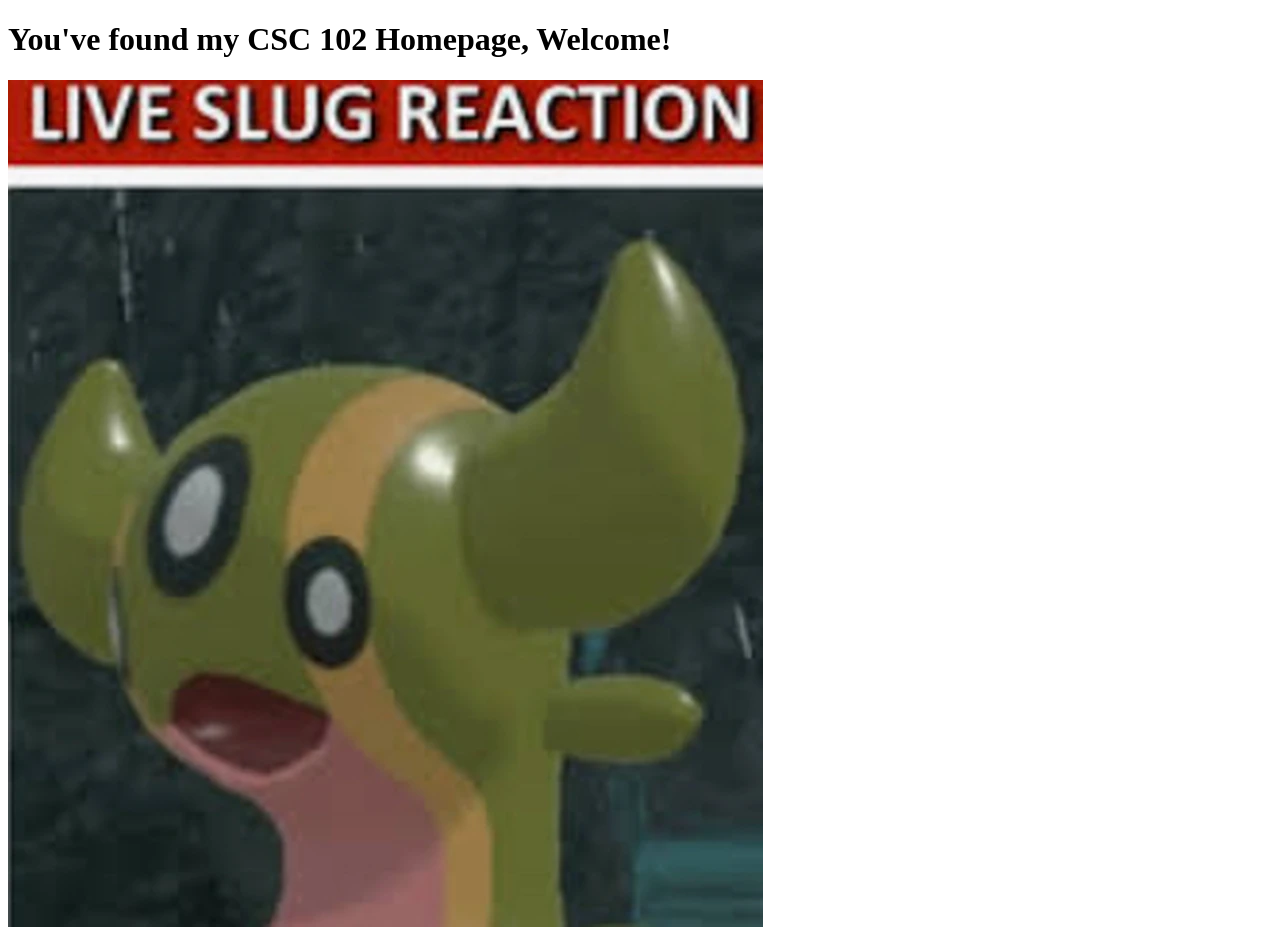
==== Index.html @ f7d2462a "Add files via upload" ====
<!-- Brody Wittenburg, 7/5/26 -->
<!--This is Supposeed to be the first tag, and it tells the Broswer it's a HTML5 page  -->
<!DOCTYPE html>
<!-- The HTML tag goes next -->
 <html>
 <!-- The head section has info for the browser and search engine -->
<head>
<title> Brody's CSC 102 Homepage</title>
</head>

<!-- The body section holds the text and images we want to show to the user-->
<body>
<h1> You've found my CSC 102 Homepage, Welcome!</h1>
<!-- p is the paragraph tag and has spacing by default -->
 <p> 
    <!-- img is the image tag and src is the source for the image -->
        <img id="memeImage" src="memeImage.webp">
</p>
</body>
</html>
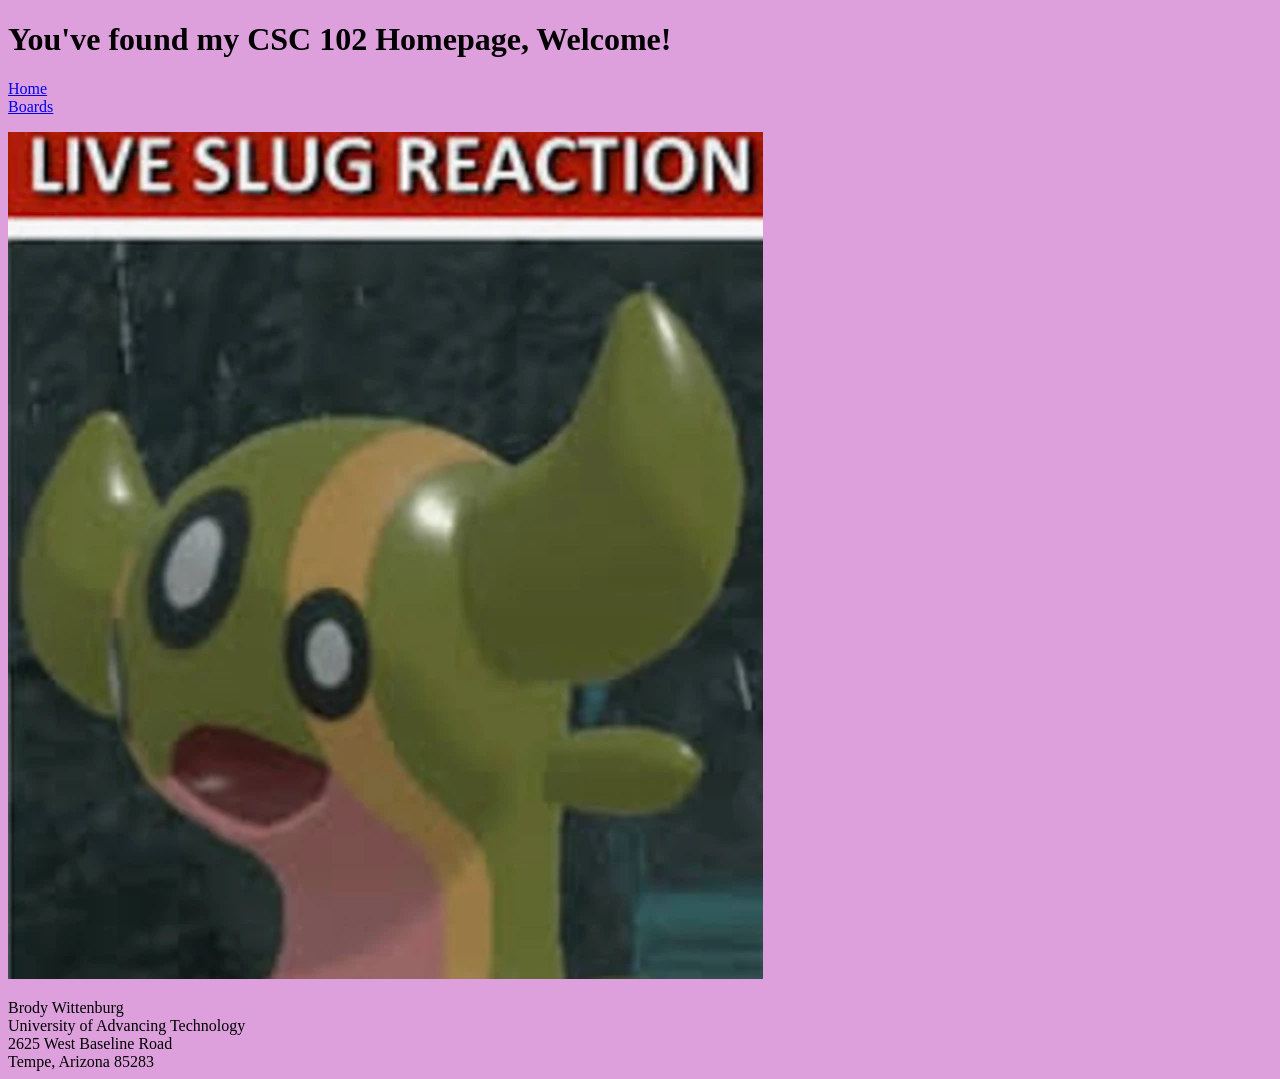
==== commit e7026d7f: "Add files via upload" ====
--- a/Index.html
+++ b/Index.html
@@ -1,5 +1,5 @@
-<!-- Brody Wittenburg, 7/5/26 -->
-<!--This is Supposeed to be the first tag, and it tells the Broswer it's a HTML5 page  -->
+<!-- Brody Wittenburg, 7/11/26 -->
+<!--This is Supposed to be the first tag, and it tells the Broswer it's a HTML5 page  -->
 <!DOCTYPE html>
 <!-- The HTML tag goes next -->
  <html>
@@ -10,11 +10,32 @@
 
 <!-- The body section holds the text and images we want to show to the user-->
 <body>
-<h1> You've found my CSC 102 Homepage, Welcome!</h1>
+    <!-- This section will have a logo, menu or page title -->
+    <body style="background-color: plum;">
+    <header>
+        <h1> You've found my CSC 102 Homepage, Welcome!</h1>
+        <!-- create a nav section to hold the menu -->
+         <nav>
+            <a href="Index.html">Home</a>
+            <br>
+            <a href="Boards.html">Boards</a>
+         </nav>
+    </header>
+
 <!-- p is the paragraph tag and has spacing by default -->
  <p> 
     <!-- img is the image tag and src is the source for the image -->
         <img id="memeImage" src="memeImage.webp">
 </p>
+<footer>
+    Brody Wittenburg
+    <br>
+    University of Advancing Technology
+    <br>
+     2625 West Baseline Road
+    <br> 
+    Tempe, Arizona 85283
+    <br>
+</footer>
 </body>
 </html>
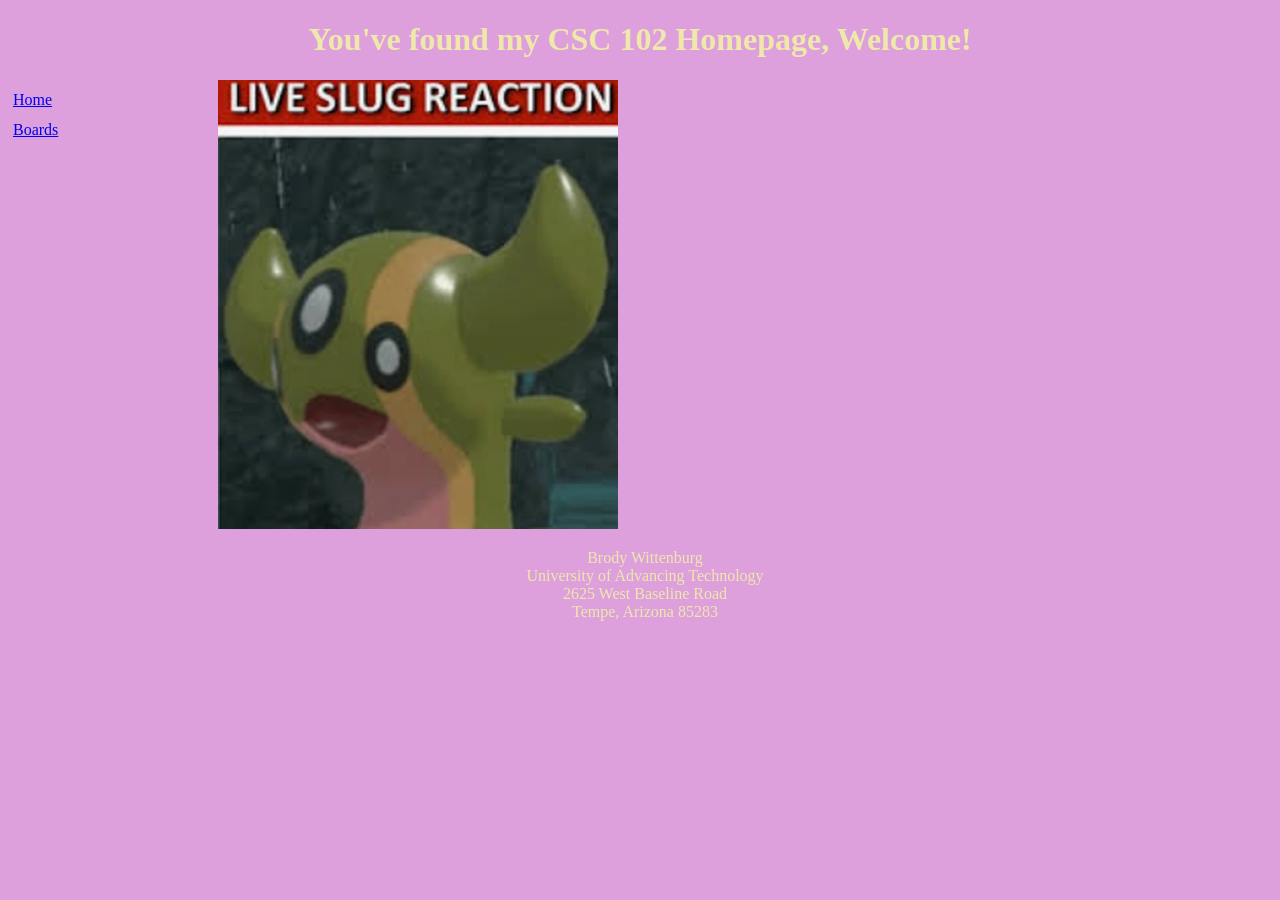
==== commit 167e9012: "Add files via upload" ====
--- a/Index.html
+++ b/Index.html
@@ -6,6 +6,8 @@
  <!-- The head section has info for the browser and search engine -->
 <head>
 <title> Brody's CSC 102 Homepage</title>
+    <!--add a link to our css file!-->
+    <link rel="stylesheet" href="Main.css">
 </head>
 
 <!-- The body section holds the text and images we want to show to the user-->
--- a/Main.css
+++ b/Main.css
@@ -0,0 +1,35 @@
+/* 
+declaration block:
+
+selector{
+    property: value;
+    property2: value;
+}
+*/
+
+body{
+    background-color: plum;
+    color: palegoldenrod;
+}
+
+nav{
+    height: 600px;
+    width: 200px;
+    float: left;
+    padding: 5px;
+    line-height: 30px;
+}
+
+footer{
+    text-align: center;
+    margin-right: 200px;
+}
+
+#memeImage{
+    margin-right: 200px;
+    width: 400px;
+}
+
+h1{
+    text-align: center;
+}
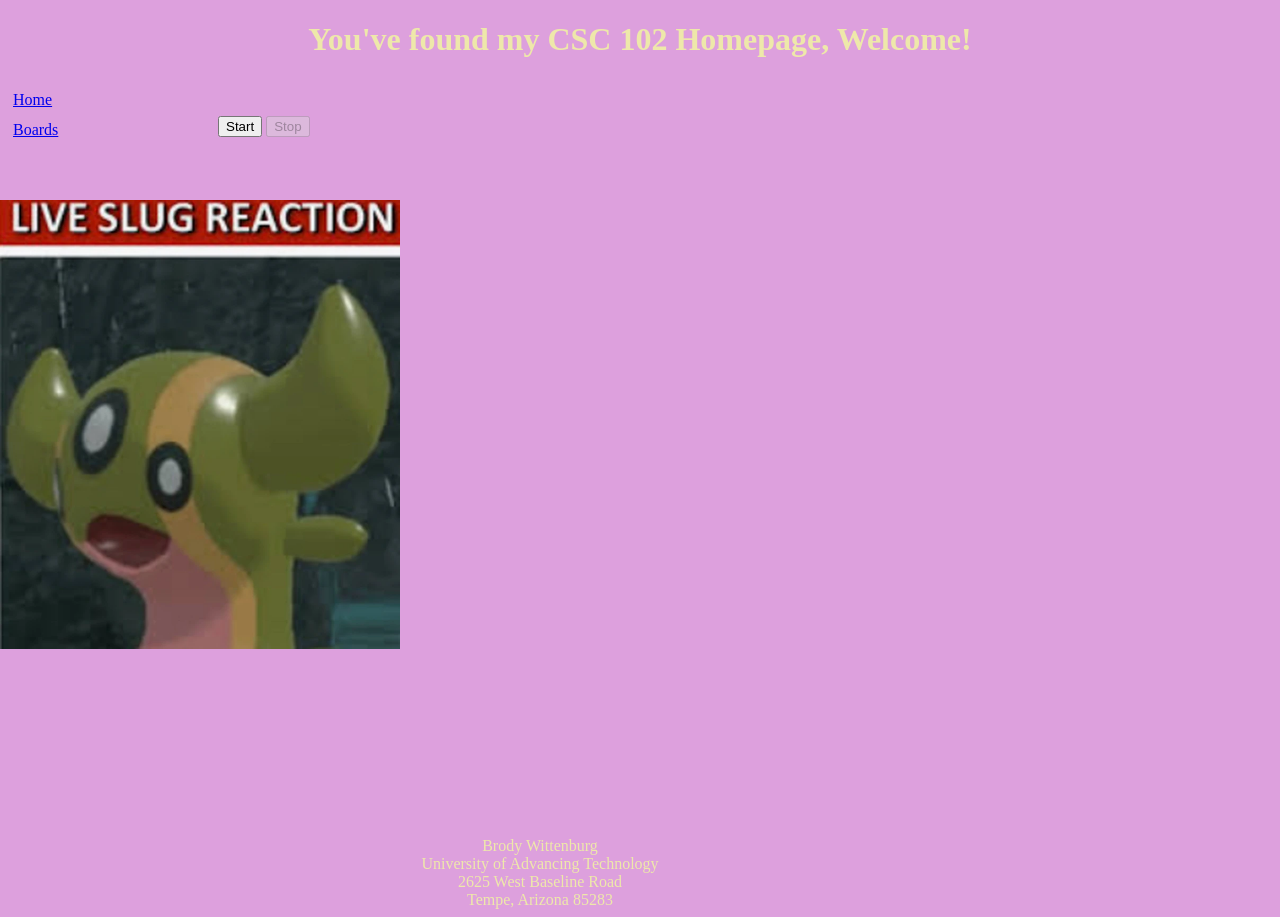
==== commit 0e4fae37: "Add files via upload" ====
--- a/Index.html
+++ b/Index.html
@@ -11,9 +11,9 @@
 </head>
 
 <!-- The body section holds the text and images we want to show to the user-->
-<body>
+
     <!-- This section will have a logo, menu or page title -->
-    <body style="background-color: plum;">
+    <body>
     <header>
         <h1> You've found my CSC 102 Homepage, Welcome!</h1>
         <!-- create a nav section to hold the menu -->
@@ -22,12 +22,19 @@
             <br>
             <a href="Boards.html">Boards</a>
          </nav>
-    </header>
-
+    </header> 
 <!-- p is the paragraph tag and has spacing by default -->
  <p> 
-    <!-- img is the image tag and src is the source for the image -->
+    <!-- This is the meme image that will move across the screen -->
         <img id="memeImage" src="memeImage.webp">
+<!-- this is a line break-->
+    <br><br>
+
+<!-- button is a clickable button. onclick runs the JavaScript function when clicked -->
+    <!-- The start button will call the startMeme function when clicked -->
+<button id="startButton" onclick="startMeme();">Start</button>
+<!-- The stop button will call the stopMeme function when clicked. -->
+<button id="stopButton" onclick="stopMeme();" disabled>Stop</button>
 </p>
 <footer>
     Brody Wittenburg
@@ -39,5 +46,7 @@
     Tempe, Arizona 85283
     <br>
 </footer>
+<!-- This script tag links to our JavaScript file. It will run the code in that file. -->
+<script src="Index.js"></script>
 </body>
 </html>
--- a/Main.css
+++ b/Main.css
@@ -20,14 +20,18 @@
     line-height: 30px;
 }
 
+#memeImage{
+    width: 400px;
+    position: absolute;
+    left: 0px;
+    top: 200px;
+}
+
 footer{
     text-align: center;
     margin-right: 200px;
-}
-
-#memeImage{
-    margin-right: 200px;
-    width: 400px;
+    margin-top: 700px;
+    clear: both;
 }
 
 h1{
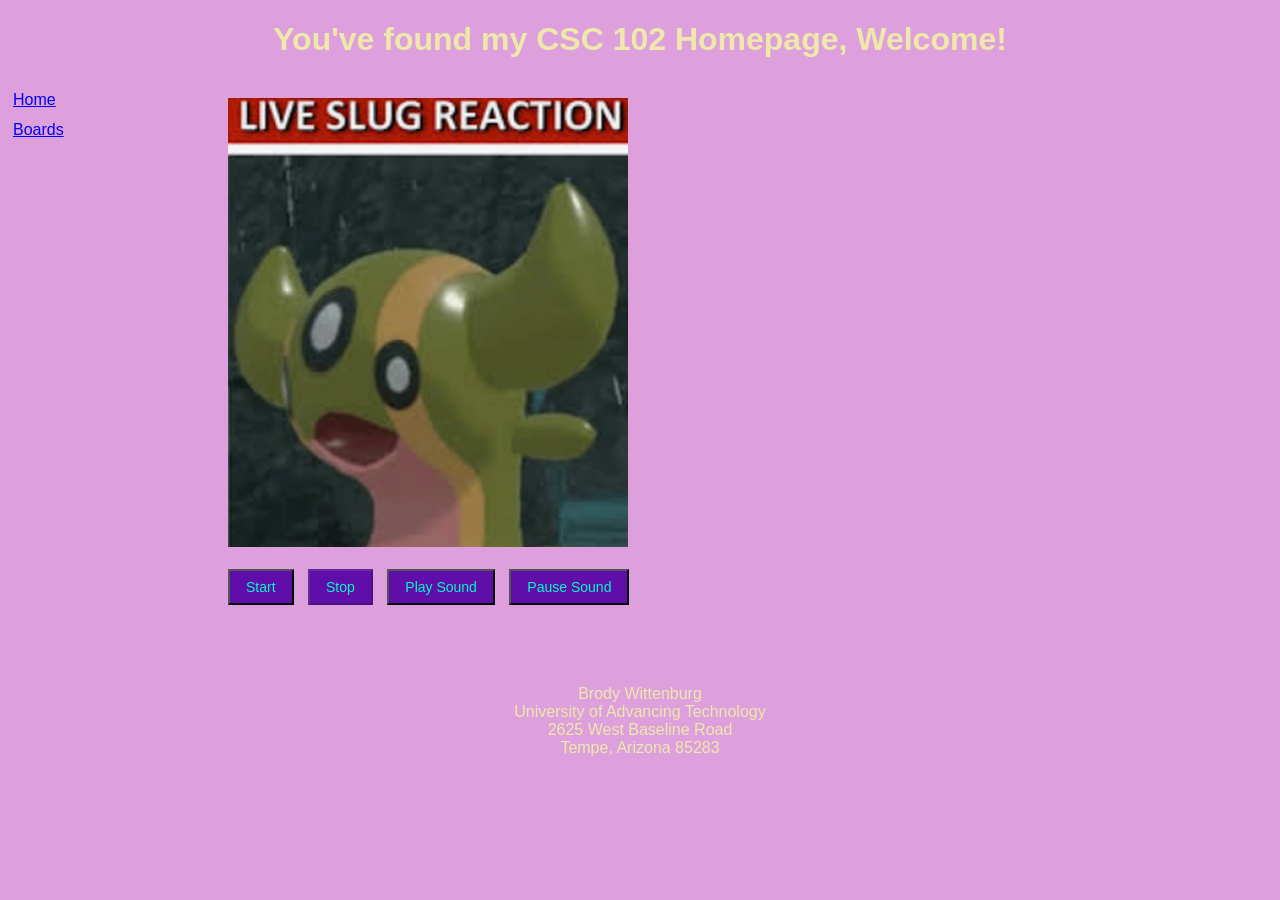
==== commit 571655d6: "Add files via upload" ====
--- a/Index.html
+++ b/Index.html
@@ -1,52 +1,64 @@
-<!-- Brody Wittenburg, 7/11/26 -->
-<!--This is Supposed to be the first tag, and it tells the Broswer it's a HTML5 page  -->
+<!-- Brody Wittenburg, 7/11/26 - 8/10/26 -->
+<!-- This tells the browser this is an HTML5 page -->
 <!DOCTYPE html>
 <!-- The HTML tag goes next -->
- <html>
- <!-- The head section has info for the browser and search engine -->
-<head>
-<title> Brody's CSC 102 Homepage</title>
-    <!--add a link to our css file!-->
+<html>
+  <!-- The head section has info for the browser and search engine -->
+  <head>
+    <!-- This is the page title -->
+    <title>Brody's CSC 102 Homepage</title>
+    <!-- Link to the css file -->
     <link rel="stylesheet" href="Main.css">
-</head>
+  </head>
 
-<!-- The body section holds the text and images we want to show to the user-->
+  <!-- The body section holds what the user sees -->
+  <body>
+    <!-- This section has the page title and menu -->
+    <header>
+      <!-- Main heading -->
+      <h1>You've found my CSC 102 Homepage, Welcome!</h1>
+      <!-- Navigation links -->
+      <nav>
+        <a href="Index.html">Home</a>
+        <br>
+        <a href="Boards.html">Boards</a>
+      </nav>
+    </header>
 
-    <!-- This section will have a logo, menu or page title -->
-    <body>
-    <header>
-        <h1> You've found my CSC 102 Homepage, Welcome!</h1>
-        <!-- create a nav section to hold the menu -->
-         <nav>
-            <a href="Index.html">Home</a>
-            <br>
-            <a href="Boards.html">Boards</a>
-         </nav>
-    </header> 
-<!-- p is the paragraph tag and has spacing by default -->
- <p> 
-    <!-- This is the meme image that will move across the screen -->
-        <img id="memeImage" src="memeImage.webp">
-<!-- this is a line break-->
-    <br><br>
+    <!-- p is a paragraph block with spacing -->
+    <p>
+      <!-- Meme image that will move across the screen -->
+      <img id="memeImage" src="memeImage.webp" alt="Meme image">
 
-<!-- button is a clickable button. onclick runs the JavaScript function when clicked -->
-    <!-- The start button will call the startMeme function when clicked -->
-<button id="startButton" onclick="startMeme();">Start</button>
-<!-- The stop button will call the stopMeme function when clicked. -->
-<button id="stopButton" onclick="stopMeme();" disabled>Stop</button>
-</p>
-<footer>
-    Brody Wittenburg
-    <br>
-    University of Advancing Technology
-    <br>
-     2625 West Baseline Road
-    <br> 
-    Tempe, Arizona 85283
-    <br>
-</footer>
-<!-- This script tag links to our JavaScript file. It will run the code in that file. -->
-<script src="Index.js"></script>
-</body>
+      <!-- line breaks to add space -->
+      <br><br>
+
+      <!-- Start button calls the startMeme function -->
+      <button id="startButton" onclick="startMeme();">Start</button>
+      <!-- Stop button calls the stopMeme function -->
+      <button id="stopButton" onclick="stopMeme();" disabled>Stop</button>
+
+      <!-- Sound buttons -->
+      <!-- Play button calls playSound -->
+      <button id="playSoundButton" onclick="playSound();">Play Sound</button>
+      <!-- Pause button calls pauseSound -->
+      <button id="pauseSoundButton" onclick="pauseSound();">Pause Sound</button>
+      
+    </p>
+
+    <!-- Footer with name and school info -->
+    <footer>
+      Brody Wittenburg
+      <br>
+      University of Advancing Technology
+      <br>
+      2625 West Baseline Road
+      <br>
+      Tempe, Arizona 85283
+      <br>
+    </footer>
+
+    <!-- Link to the JavaScript file -->
+    <script src="Index.js"></script>
+  </body>
 </html>
--- a/Main.css
+++ b/Main.css
@@ -1,39 +1,51 @@
-/* 
-declaration block:
-
-selector{
-    property: value;
-    property2: value;
-}
-*/
-
+/* set the main colors for the page */
 body{
     background-color: plum;
     color: palegoldenrod;
+    font-family: Arial, sans-serif;
 }
 
+/* put the nav on the left side */
 nav{
-    height: 600px;
+    height: 200px;
     width: 200px;
     float: left;
     padding: 5px;
     line-height: 30px;
 }
 
+/* this controls the meme image size and lets it move left/right */
 #memeImage{
     width: 400px;
-    position: absolute;
+    position: relative;
     left: 0px;
-    top: 200px;
+    top: 0px;
 }
 
+/* move the main content to the right of the nav */
+p{
+    margin-left: 220px;
+    margin-top: 40px;
+}
+
+/* style all the buttons so they line up and are easy to see */
+button{
+    display: inline-block;
+    margin-right: 10px;
+    padding: 8px 16px;
+    font-size: 14px;
+    background-color: rgb(95, 14, 170);
+    color: rgb(4, 250, 197);
+}
+
+/* center the footer at the bottom */
 footer{
     text-align: center;
-    margin-right: 200px;
-    margin-top: 700px;
     clear: both;
+    margin-top: 80px;
 }
 
+/* center the main heading */
 h1{
     text-align: center;
 }
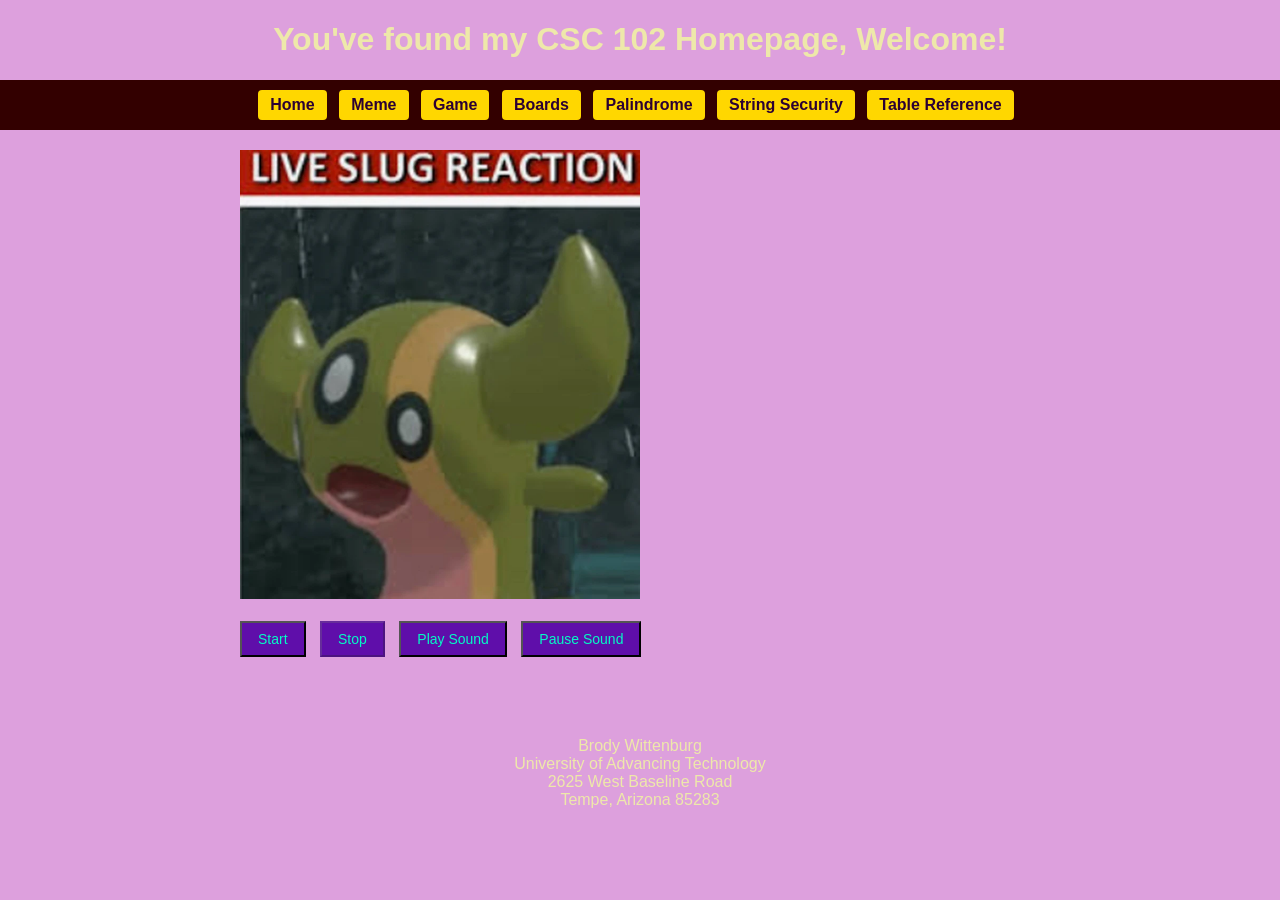
==== commit 7345e705: "Add files via upload" ====
--- a/Index.html
+++ b/Index.html
@@ -19,10 +19,15 @@
       <h1>You've found my CSC 102 Homepage, Welcome!</h1>
       <!-- Navigation links -->
       <nav>
-        <a href="Index.html">Home</a>
-        <br>
-        <a href="Boards.html">Boards</a>
-      </nav>
+    <a href="landing.html">Home</a>
+    <a href="index.html">Meme</a>
+    <a href="IgnisGame.html">Game</a>
+    <a href="Boards.html">Boards</a>
+    <a href="Palindrome.html">Palindrome</a>
+    <a href="String Security.html">String Security</a>
+    <a href="table-reference.html">Table Reference</a>
+  </nav>
+
     </header>
 
     <!-- p is a paragraph block with spacing -->
--- a/Main.css
+++ b/Main.css
@@ -3,15 +3,30 @@
     background-color: plum;
     color: palegoldenrod;
     font-family: Arial, sans-serif;
+    margin: 0;
 }
 
-/* put the nav on the left side */
-nav{
-    height: 200px;
-    width: 200px;
-    float: left;
-    padding: 5px;
-    line-height: 30px;
+/* navigation styles */
+nav {
+  background-color: #330000;   /* dark strip behind buttons */
+  padding: 10px;
+  text-align: center;          /* center buttons */
+}
+
+/* gold buttons with dark purple text */
+nav a {
+  display: inline-block;
+  padding: 6px 12px;
+  margin-right: 8px;
+  background-color: gold;
+  color: #2b0033;
+  text-decoration: none;
+  border-radius: 4px;
+  font-weight: bold;
+}
+
+nav a:hover {
+  background-color: #ffd700;
 }
 
 /* this controls the meme image size and lets it move left/right */
@@ -22,10 +37,10 @@
     top: 0px;
 }
 
-/* move the main content to the right of the nav */
+/* move the main content – adjust if needed */
 p{
-    margin-left: 220px;
-    margin-top: 40px;
+    max-width: 800px;
+    margin: 20px auto;
 }
 
 /* style all the buttons so they line up and are easy to see */
